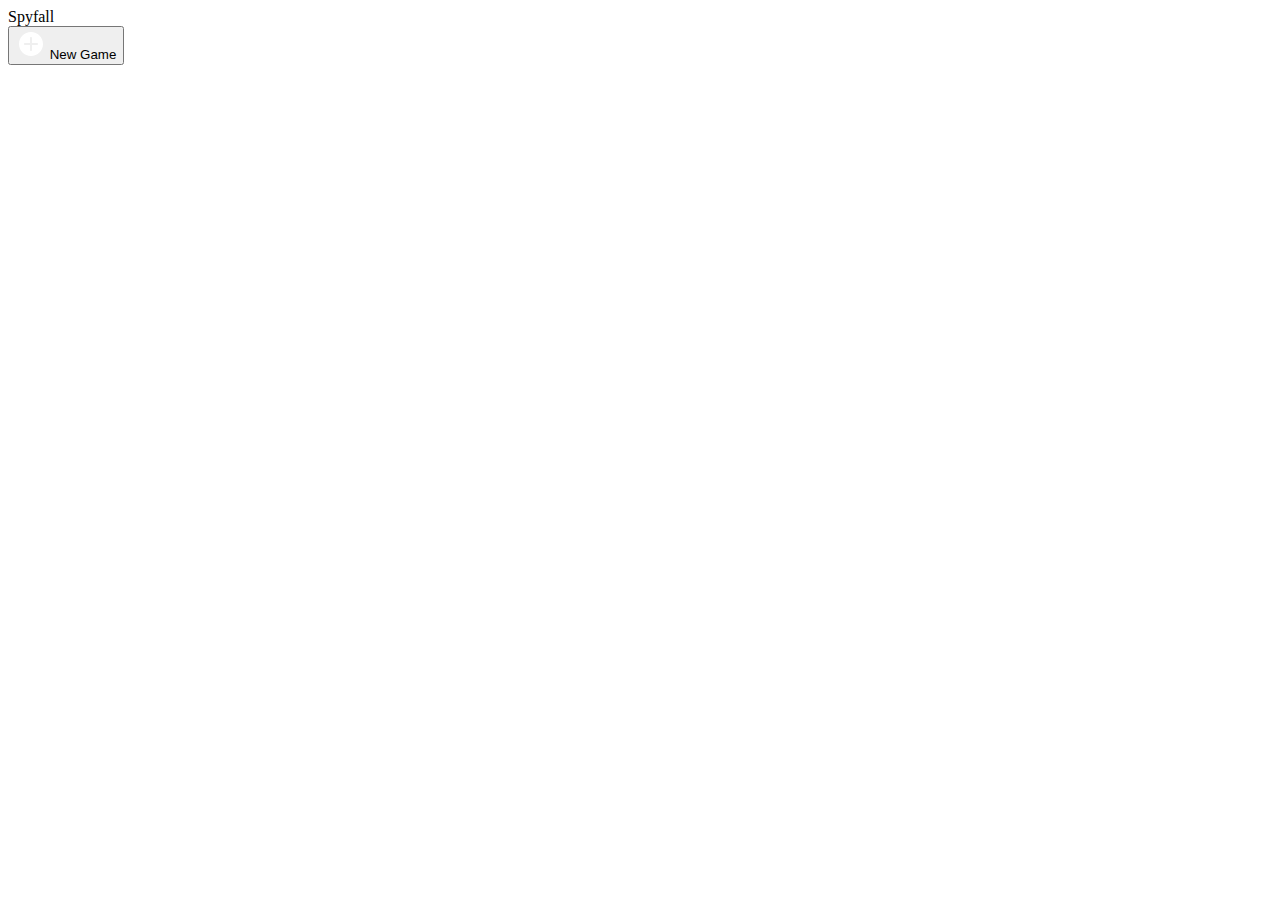
==== index.html @ 0cd2cfe0 "Update index.html" ====
<!DOCTYPE html>
<html>

<head>
  <meta charset="utf-8">
	<meta name = "viewport" content = "width=device-width, initial-scale=1, maximum-scale=1, shrink-to-fit=no, viewport-fit=cover">
	
	<meta name = "theme-color" content = "#4228c3">
  <title>Spyfall</title>
  <link href="style.css" rel="stylesheet" type="text/css" />
	<link rel="stylesheet" href="https://fonts.googleapis.com/css?family=Lato">
</head>

<body>
	
	<div id="textContainer">
		<div id="startingHeader" class="header">Spyfall</div>
		<button onclick="newGame()" id="newGameButton" class="noSelect" role="button" tabindex="0">
			<span class=innerButton>
				<img class="buttonIcon" src="icons/plus-icon.svg">
				New Game
			</span>
		</button>
	</div>

	
	
	<div id="offscreenGradient"></div>

	<script src="locations.js"></script>
  <script src="script.js"></script>
</body>

</html>
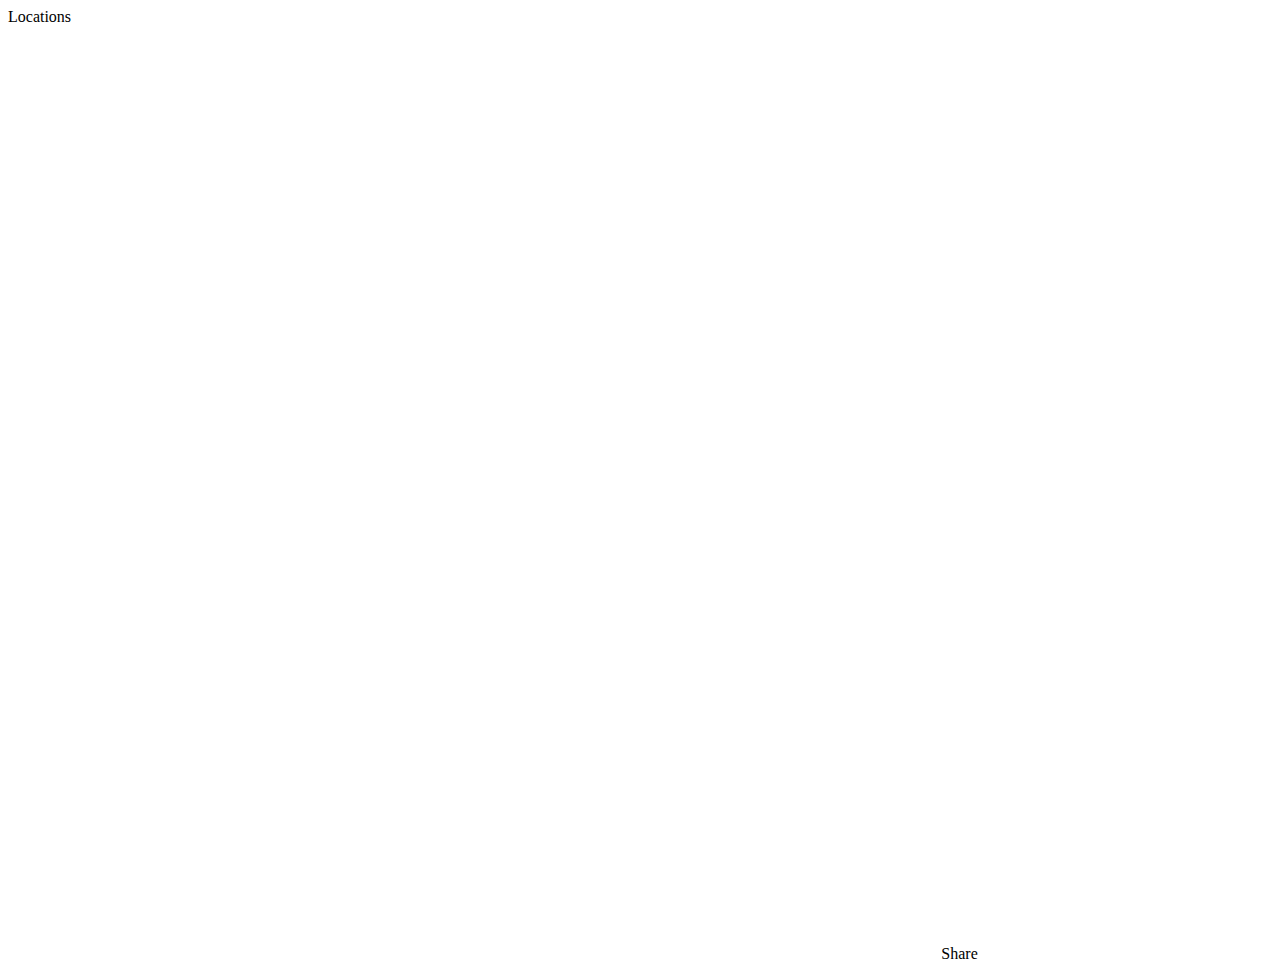
==== commit 0a881739: "Update index.html" ====
--- a/index.html
+++ b/index.html
@@ -6,29 +6,28 @@
 	<meta name = "viewport" content = "width=device-width, initial-scale=1, maximum-scale=1, shrink-to-fit=no, viewport-fit=cover">
 	
 	<meta name = "theme-color" content = "#4228c3">
-  <title>Spyfall</title>
+  <title>Spyfall Locations</title>
   <link href="style.css" rel="stylesheet" type="text/css" />
 	<link rel="stylesheet" href="https://fonts.googleapis.com/css?family=Lato">
+	<link rel="icon" type="image/x-icon" href="https://img.icons8.com/material-rounded/24/000000/spy-male.png">
 </head>
 
-<body>
+<body onload="locationsPageLoad()">
+
+	<div id="locationsTextContainer">
+		<div id="startingHeader" class="header">Locations</div>
+		<span id="locationsMainCont">
+			<div id="locationsLeftColumn" style="width: calc(50% - 2.5px); float:left;"></div>
+			<div id="locationsRightColumn" style="width: calc(50% - 2.5px); float:right;"></div>
+		</span>
+	</div>
 	
-	<div id="textContainer">
-		<div id="startingHeader" class="header">Spyfall</div>
-		<button onclick="newGame()" id="newGameButton" class="noSelect" role="button" tabindex="0">
-			<span class=innerButton>
-				<img class="buttonIcon" src="icons/plus-icon.svg">
-				New Game
-			</span>
-		</button>
+	<div id="shareButton" class="noSelect">
+		<span class=innerButton><img id='shareIcon' class='buttonIcon' src='icons/share-icon.svg'>Share</span>
 	</div>
-
 	
-	
-	<div id="offscreenGradient"></div>
-
 	<script src="locations.js"></script>
-  <script src="script.js"></script>
+	<script src="script.js"></script>
 </body>
 
 </html>
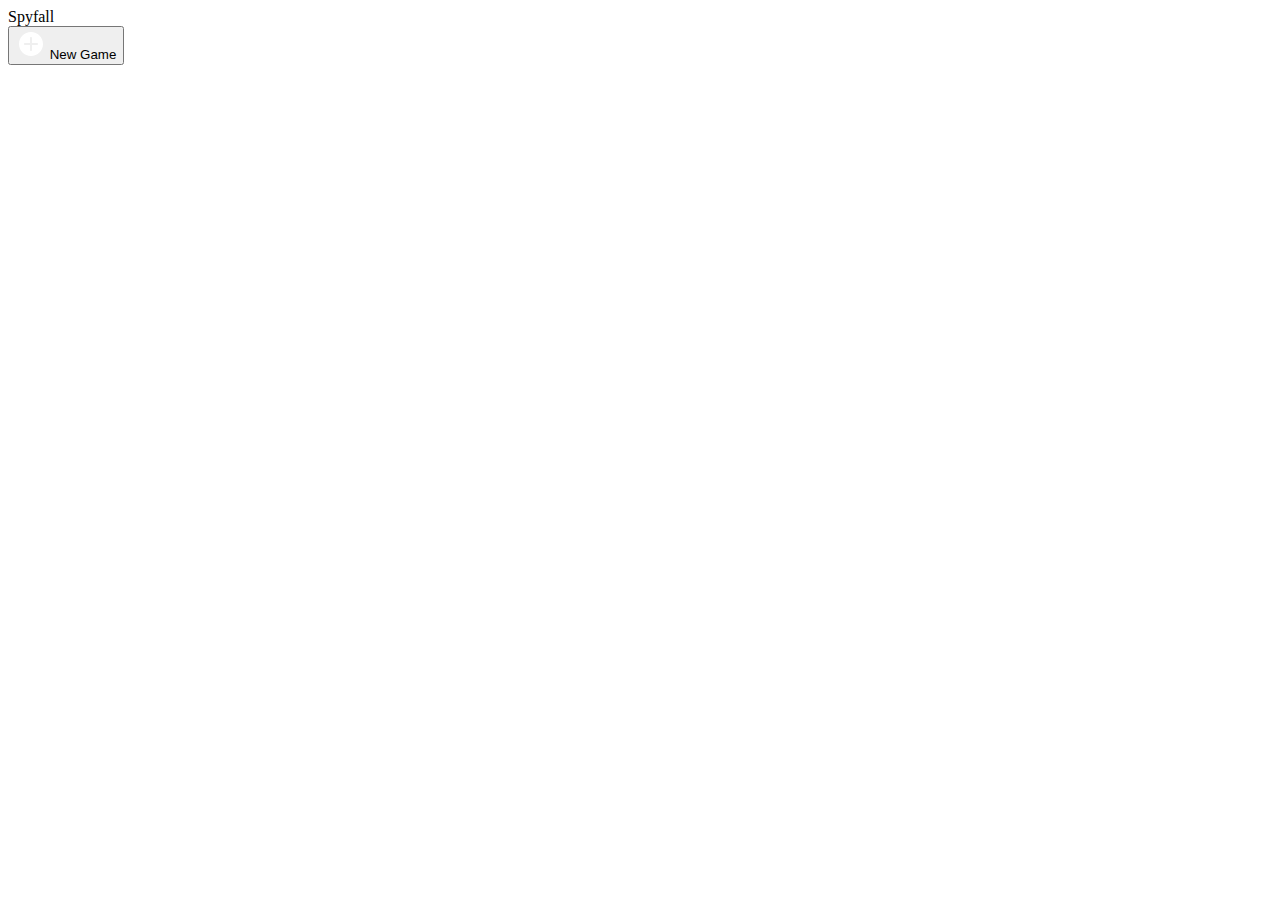
==== commit 5e12423d: "Update index.html" ====
--- a/index.html
+++ b/index.html
@@ -6,28 +6,30 @@
 	<meta name = "viewport" content = "width=device-width, initial-scale=1, maximum-scale=1, shrink-to-fit=no, viewport-fit=cover">
 	
 	<meta name = "theme-color" content = "#4228c3">
-  <title>Spyfall Locations</title>
+  <title>Spyfall</title>
   <link href="style.css" rel="stylesheet" type="text/css" />
 	<link rel="stylesheet" href="https://fonts.googleapis.com/css?family=Lato">
 	<link rel="icon" type="image/x-icon" href="https://img.icons8.com/material-rounded/24/000000/spy-male.png">
 </head>
 
-<body onload="locationsPageLoad()">
+<body onload="mainPageLoad()">
+	
+	<div id="textContainer">
+		<div id="startingHeader" class="header">Spyfall</div>
+		<button onclick="newGame()" id="newGameButton" class="noSelect" tabindex="0">
+			<span class=innerButton>
+				<img class="buttonIcon" src="icons/plus-icon.svg">
+				New Game
+			</span>
+		</button>
+	</div>
 
-	<div id="locationsTextContainer">
-		<div id="startingHeader" class="header">Locations</div>
-		<span id="locationsMainCont">
-			<div id="locationsLeftColumn" style="width: calc(50% - 2.5px); float:left;"></div>
-			<div id="locationsRightColumn" style="width: calc(50% - 2.5px); float:right;"></div>
-		</span>
-	</div>
 	
-	<div id="shareButton" class="noSelect">
-		<span class=innerButton><img id='shareIcon' class='buttonIcon' src='icons/share-icon.svg'>Share</span>
-	</div>
 	
+	<div id="offscreenGradient"></div>
+
 	<script src="locations.js"></script>
-	<script src="script.js"></script>
+  <script src="script.js"></script>
 </body>
 
 </html>
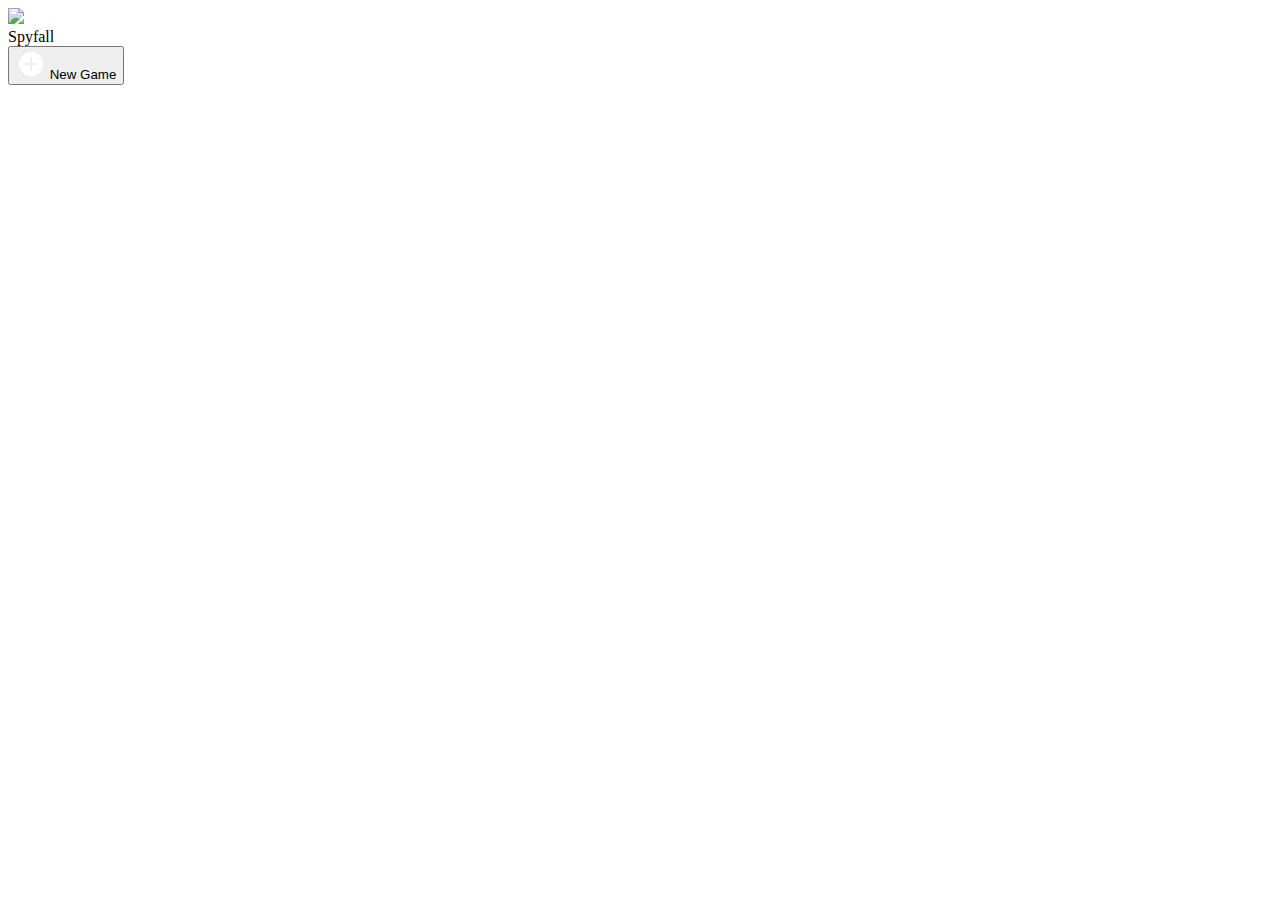
==== commit a7191aeb: "Update index.html" ====
--- a/index.html
+++ b/index.html
@@ -15,6 +15,7 @@
 <body onload="mainPageLoad()">
 	
 	<div id="textContainer">
+		<img id="imgHeader" src="https://img.icons8.com/material-rounded/192/FFFFFF/spy-male.png">
 		<div id="startingHeader" class="header">Spyfall</div>
 		<button onclick="newGame()" id="newGameButton" class="noSelect" tabindex="0">
 			<span class=innerButton>
